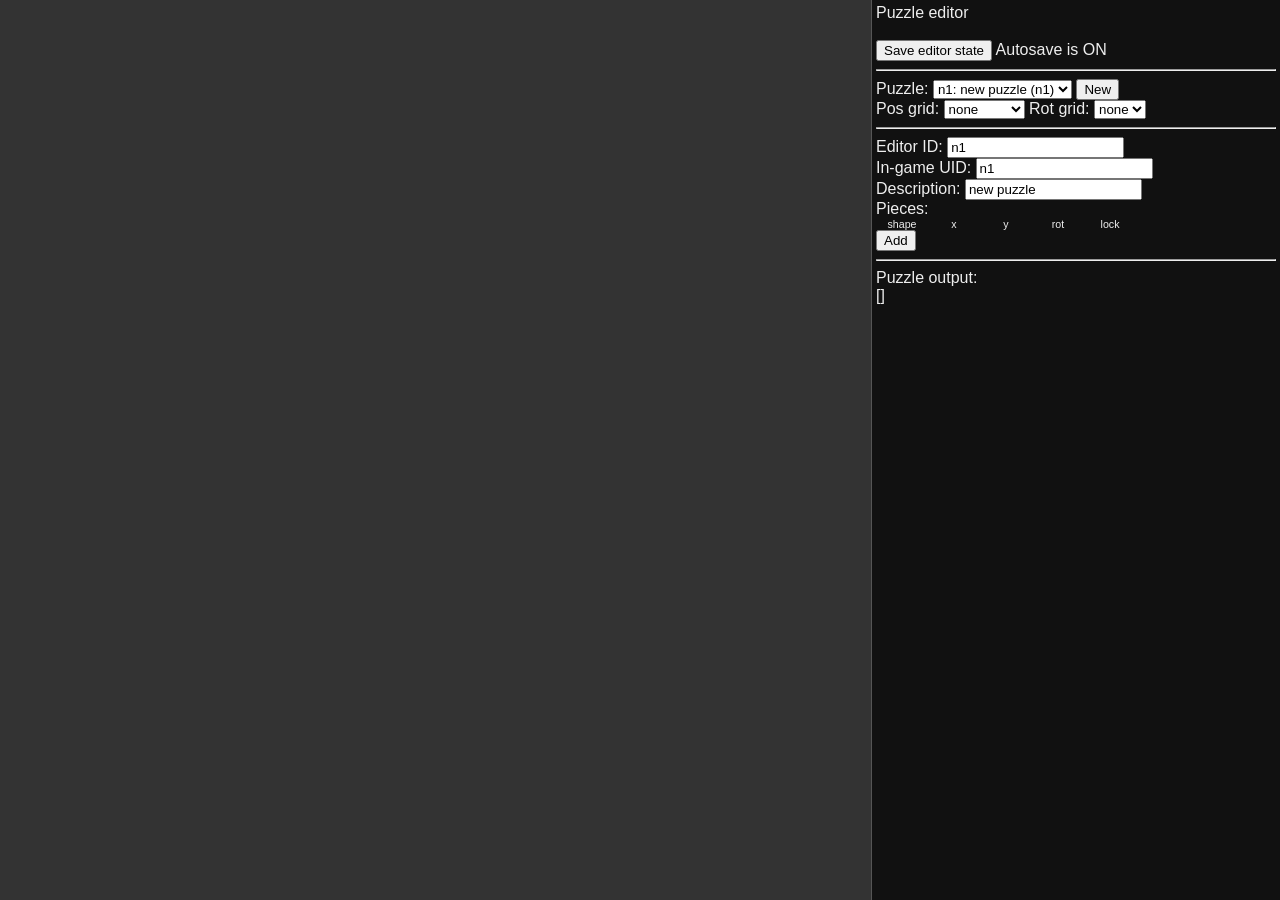
==== tools/puzzle_editor/index.html @ 5d3eccaf "tools/puzzle_editor: current wip" ====
<html>
    <head>
        <link type="text/css" rel="stylesheet" href="main.css"/>
        <script src="data.js"></script>
        <script src="main.js"></script>
    </head>
    <body>
        <svg id="preview"></svg>
        <div id="side">
            Puzzle editor<br/>
            <br/>
            <div id="settings">
                <button onclick="on_save_button(); return false;">Save editor state</button> Autosave is ON
                <hr/>

                <label for="puzzle_selector">Puzzle: </label>
                <select id="puzzle_selector" onchange="on_puzzle_selector_change(this); return false;">
                </select>
                <!-- <button onclick="puzzle_load_selector_load(); return false;">Load</button> -->
                <button onclick="puzzle_selector_new(); return false;">New</button><br/>

                <label for="pos_grid">Pos grid: </label>
                <select id="pos_grid">
                    <option value="1,1" selected>none</option>
                    <option value="7.5,13">7.5 x 13</option>
                    <option value="123,123">123 x 123</option>
                </select>

                <label for="rot_grid">Rot grid: </label>
                <select id="rot_grid">
                    <option value="1" selected>none</option>
                    <option value="60">60</option>
                    <option value="90">90</option>
                </select>

                <hr/>
                <label for="active_editor_id">Editor ID: </label>
                <input id="active_editor_id" type="text" value="n/a" readonly/><br/>

                <label for="puzzle_uid">In-game UID: </label>
                <input id="puzzle_uid" type="text" value="n/a"/><br/>

                <label for="puzzle_description">Description: </label>
                <input id="puzzle_description" type="text" value="n/a"/><br/>

            </div>
            Pieces:
            <div id="list">
                <div id="list_header">
                    <span>shape</span><span>x</span><span>y</span><span>rot</span><span>lock</span>
                </div>
                <div id="list_items">

                </div>
                <button onclick="add_item(); return false;">Add</button>
            </div>
            <hr>
            Puzzle output:
            <div id="output"></div>
        </div>
    </body>
</html>
---- tools/puzzle_editor/main.css ----
body {
    font-family: sans-serif;
    background: #333;
    color: #eee;
}

.list_row input {
    border: 1px solid #ccc;
    padding: 2px;
    margin: 0;
    width: 50px;
}

#list_header span {
    font-size: 8pt;
    text-align: center;
    display: inline-block;
    width: 52px;
}

#side {
    position: fixed;
    top: 0;
    right: 0;
    bottom: 0;
    width: 400px;
    border-left: 1px solid #555;
    background: #111;
    padding: 4px;
}
/*
.shape_index,
.pos_x,
.pos_y,
.rotation {
    width: 50px;
}
    */
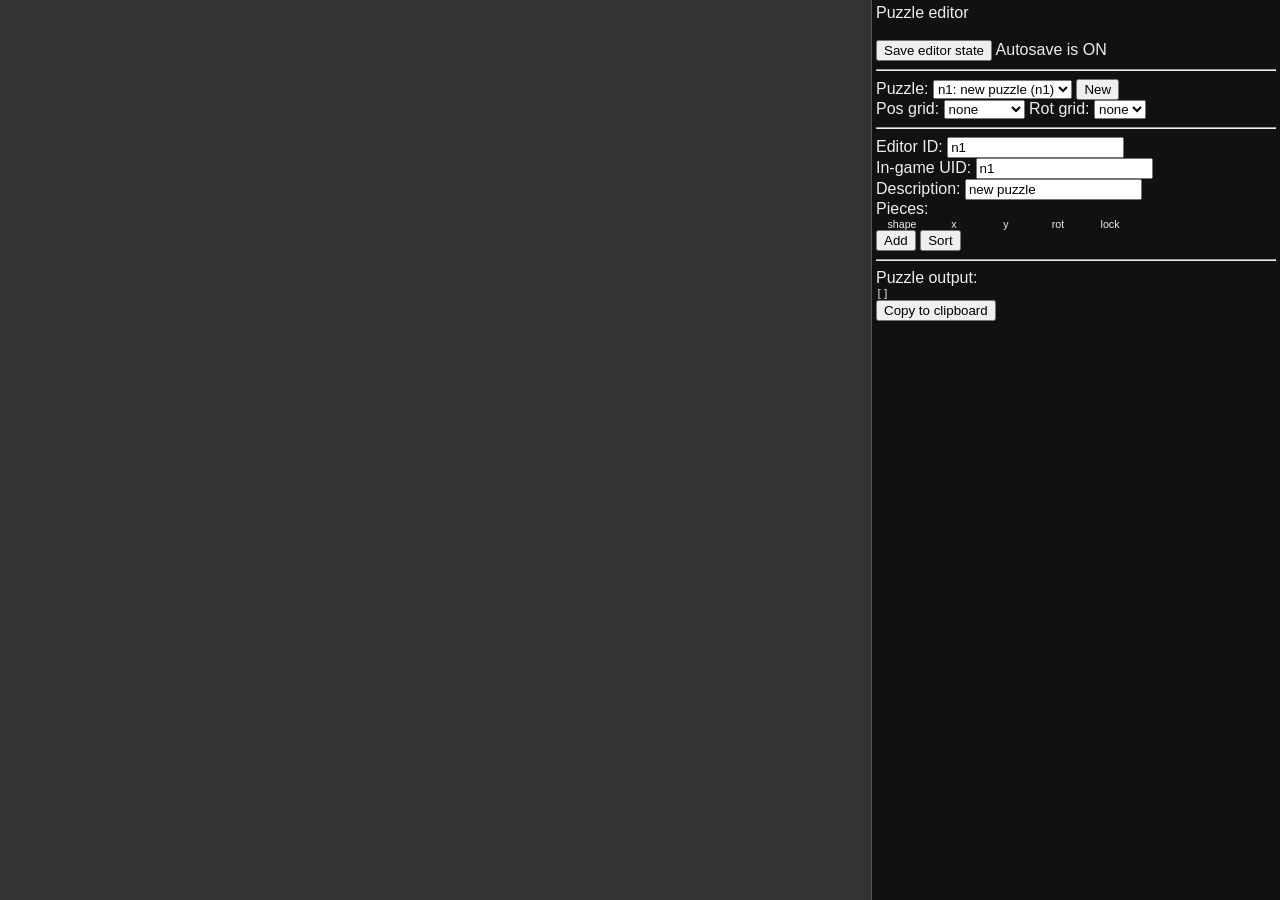
==== commit 02c6e460: "tools/puzzle_editor: added sorting, added copy to clipboard" ====
--- a/tools/puzzle_editor/index.html
+++ b/tools/puzzle_editor/index.html
@@ -1,11 +1,11 @@
 <html>
     <head>
         <link type="text/css" rel="stylesheet" href="main.css"/>
-        <script src="data.js"></script>
+        <script src="puzzle_renderer.js"></script>
         <script src="main.js"></script>
     </head>
     <body>
-        <svg id="preview"></svg>
+        <div id="preview"></div>
         <div id="side">
             Puzzle editor<br/>
             <br/>
@@ -53,10 +53,12 @@
 
                 </div>
                 <button onclick="add_item(); return false;">Add</button>
+                <button onclick="sort_pieces(); return false;">Sort</button>
             </div>
             <hr>
             Puzzle output:
             <div id="output"></div>
+            <button onclick="copy_output(this); return false;">Copy to clipboard</button>
         </div>
     </body>
 </html>
--- a/tools/puzzle_editor/main.css
+++ b/tools/puzzle_editor/main.css
@@ -27,6 +27,11 @@
     border-left: 1px solid #555;
     background: #111;
     padding: 4px;
+    overflow-y: auto;
+}
+#output {
+    font-family: monospace;
+    font-size: 8pt;
 }
 /*
 .shape_index,
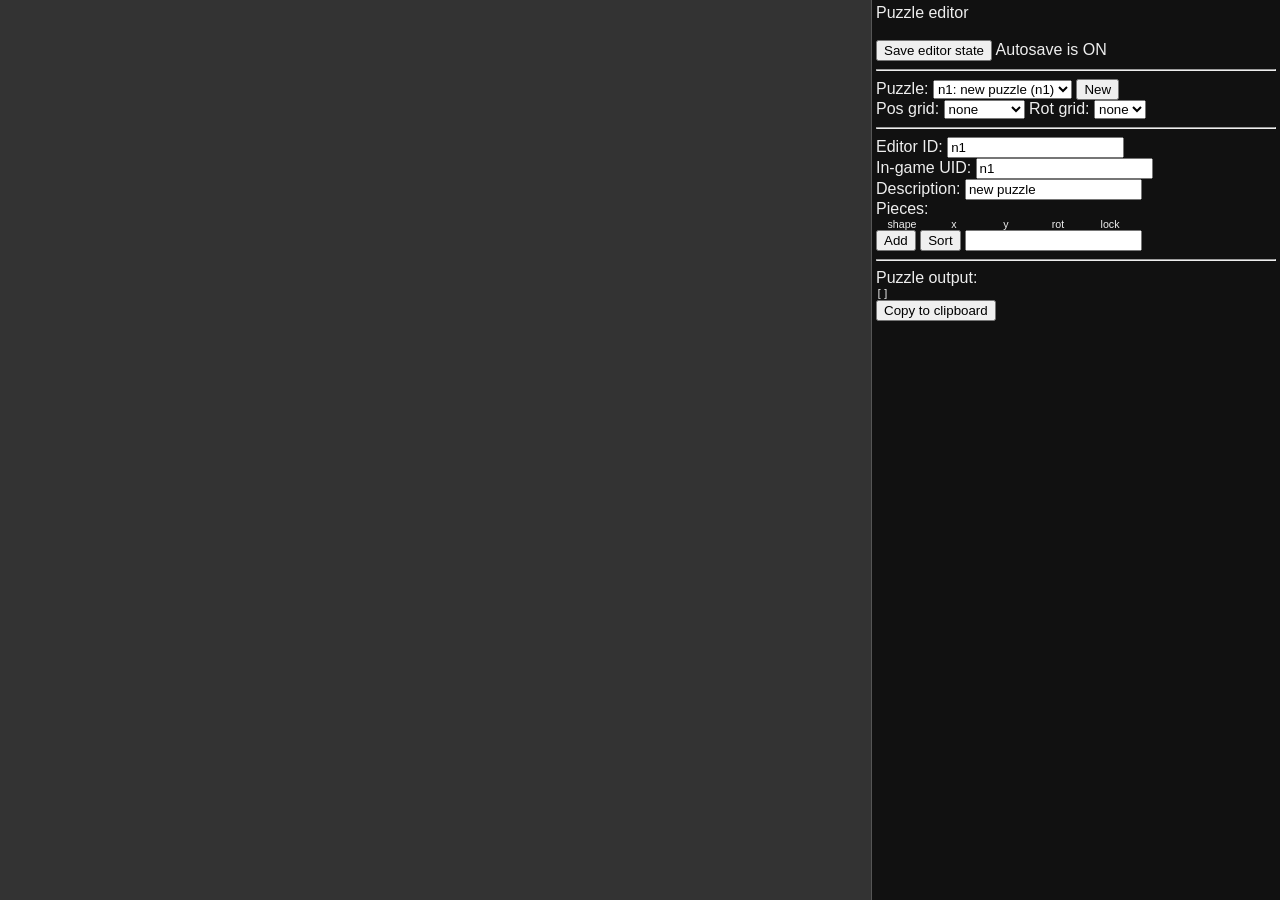
==== commit d2a4d1d3: "tools/puzzle_editor: added left-right arrow handling, added some debug logging, started to create th" ====
--- a/tools/puzzle_editor/index.html
+++ b/tools/puzzle_editor/index.html
@@ -54,6 +54,7 @@
                 </div>
                 <button onclick="add_item(); return false;">Add</button>
                 <button onclick="sort_pieces(); return false;">Sort</button>
+                <input type="text" id="universal" value=""/>
             </div>
             <hr>
             Puzzle output:
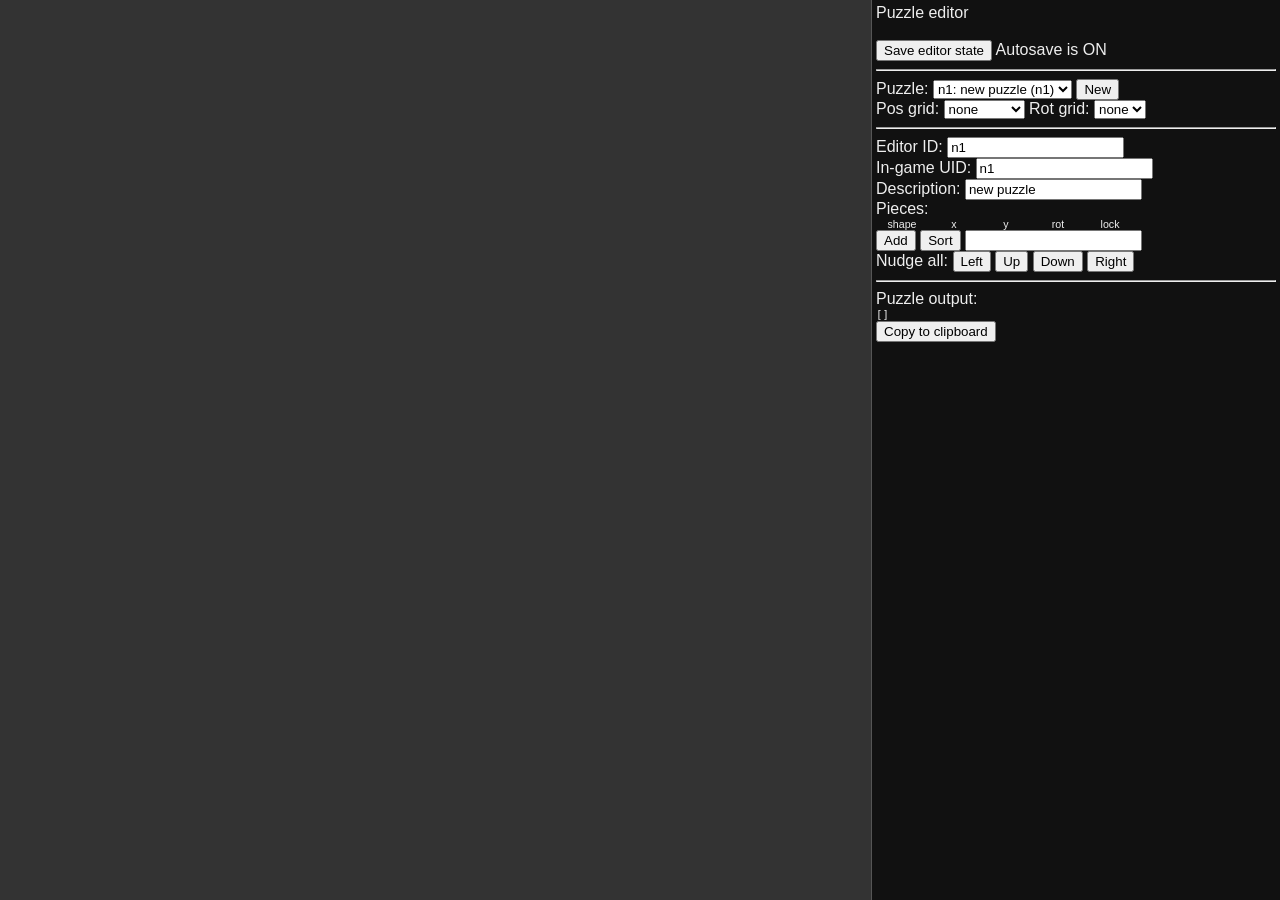
==== commit a771e815: "tools/puzzle_editor: added "nudge all" button" ====
--- a/tools/puzzle_editor/index.html
+++ b/tools/puzzle_editor/index.html
@@ -54,7 +54,12 @@
                 </div>
                 <button onclick="add_item(); return false;">Add</button>
                 <button onclick="sort_pieces(); return false;">Sort</button>
-                <input type="text" id="universal" value=""/>
+                <input type="text" id="universal" value=""/><br/>
+                Nudge all:
+                <button onclick="nudge_all(-1, 0); return false;">Left</button>
+                <button onclick="nudge_all( 0,-1); return false;">Up</button>
+                <button onclick="nudge_all( 0,+1); return false;">Down</button>
+                <button onclick="nudge_all(+1, 0); return false;">Right</button>
             </div>
             <hr>
             Puzzle output:
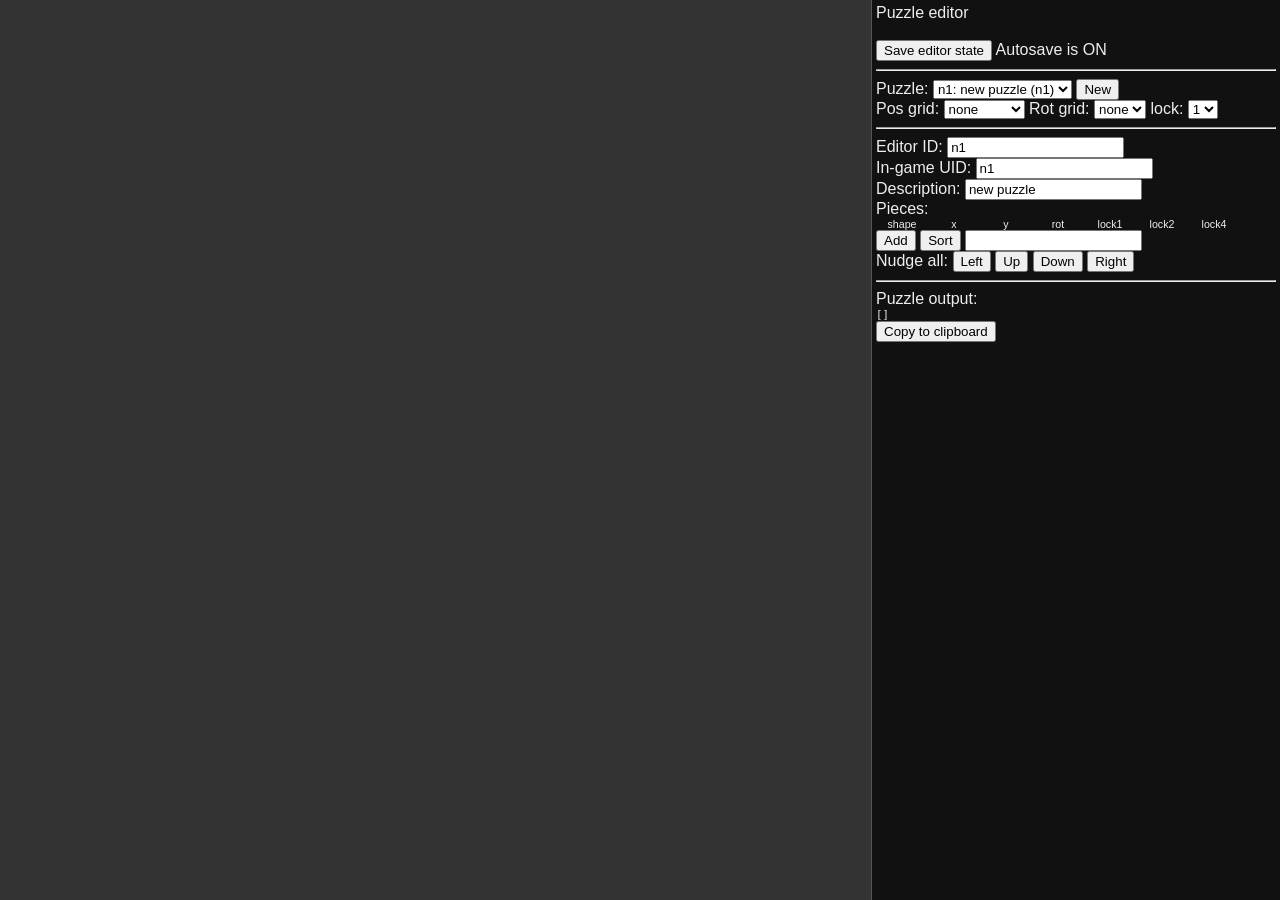
==== commit 2a64215f: "tools/puzzle_editor: added support for various locks" ====
--- a/tools/puzzle_editor/index.html
+++ b/tools/puzzle_editor/index.html
@@ -33,6 +33,13 @@
                     <option value="90">90</option>
                 </select>
 
+                <label for="lock_selector">lock: </label>
+                <select id="lock_selector" onchange="on_update(); return false;">
+                    <option value="1" selected>1</option>
+                    <option value="2">2</option>
+                    <option value="4">4</option>
+                </select>
+
                 <hr/>
                 <label for="active_editor_id">Editor ID: </label>
                 <input id="active_editor_id" type="text" value="n/a" readonly/><br/>
@@ -47,7 +54,7 @@
             Pieces:
             <div id="list">
                 <div id="list_header">
-                    <span>shape</span><span>x</span><span>y</span><span>rot</span><span>lock</span>
+                    <span>shape</span><span>x</span><span>y</span><span>rot</span><span>lock1</span><span>lock2</span><span>lock4</span>
                 </div>
                 <div id="list_items">
 
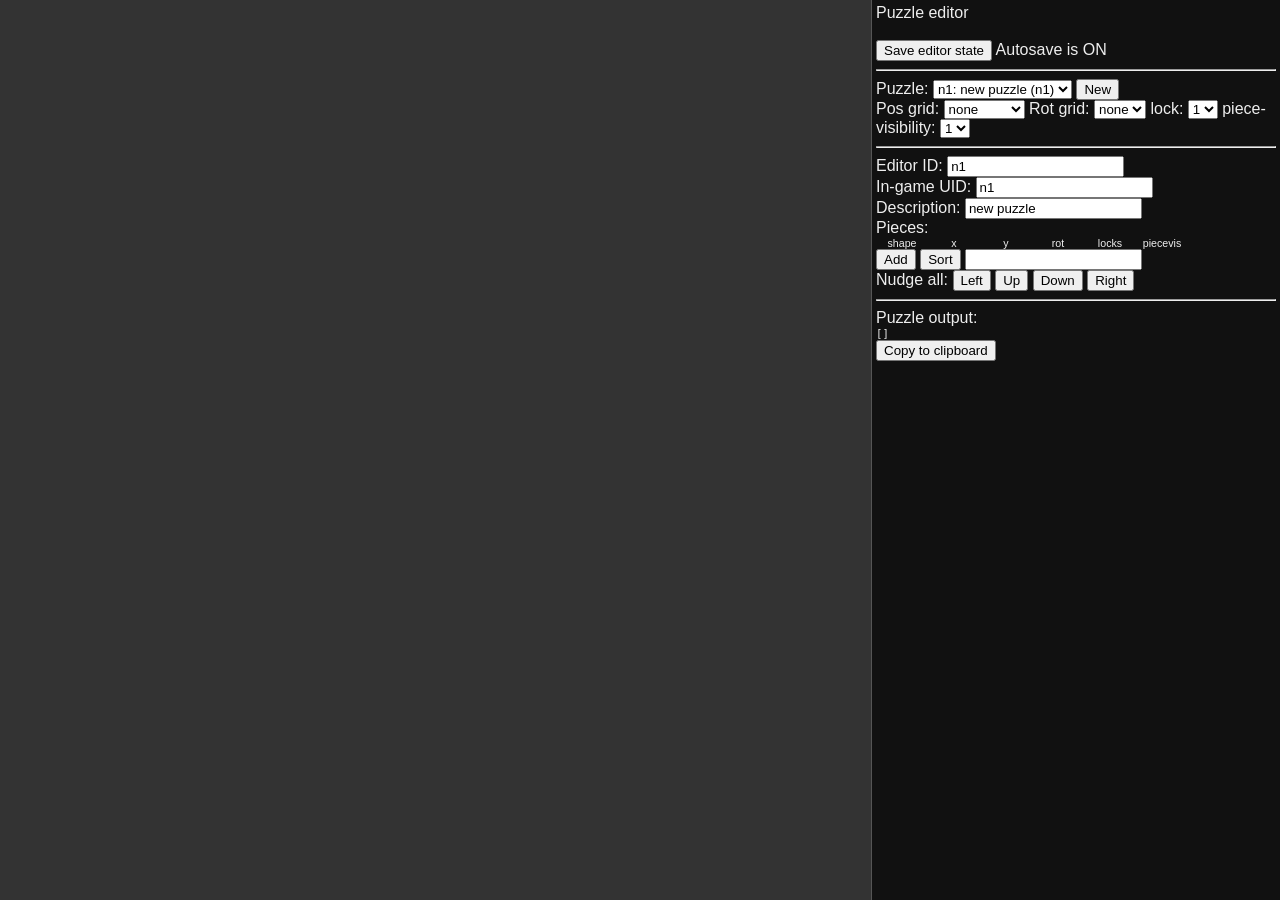
==== commit 116600cf: "Implemented "puzzle visibility index" setting" ====
--- a/tools/puzzle_editor/index.html
+++ b/tools/puzzle_editor/index.html
@@ -40,6 +40,13 @@
                     <option value="4">4</option>
                 </select>
 
+                <label for="piece-visibility_selector">piece-visibility: </label>
+                <select id="piece-visibility_selector" onchange="on_update(); return false;">
+                    <option value="1" selected>1</option>
+                    <option value="2">2</option>
+                    <option value="4">4</option>
+                </select>
+
                 <hr/>
                 <label for="active_editor_id">Editor ID: </label>
                 <input id="active_editor_id" type="text" value="n/a" readonly/><br/>
@@ -54,7 +61,7 @@
             Pieces:
             <div id="list">
                 <div id="list_header">
-                    <span>shape</span><span>x</span><span>y</span><span>rot</span><span>lock1</span><span>lock2</span><span>lock4</span>
+                    <span>shape</span><span>x</span><span>y</span><span>rot</span><span>locks</span><span>piecevis</span>
                 </div>
                 <div id="list_items">
 
--- a/tools/puzzle_editor/main.css
+++ b/tools/puzzle_editor/main.css
@@ -9,6 +9,9 @@
     padding: 2px;
     margin: 0;
     width: 50px;
+}
+.list_row input[type=checkbox] {
+    width: 20px;
 }
 
 #list_header span {
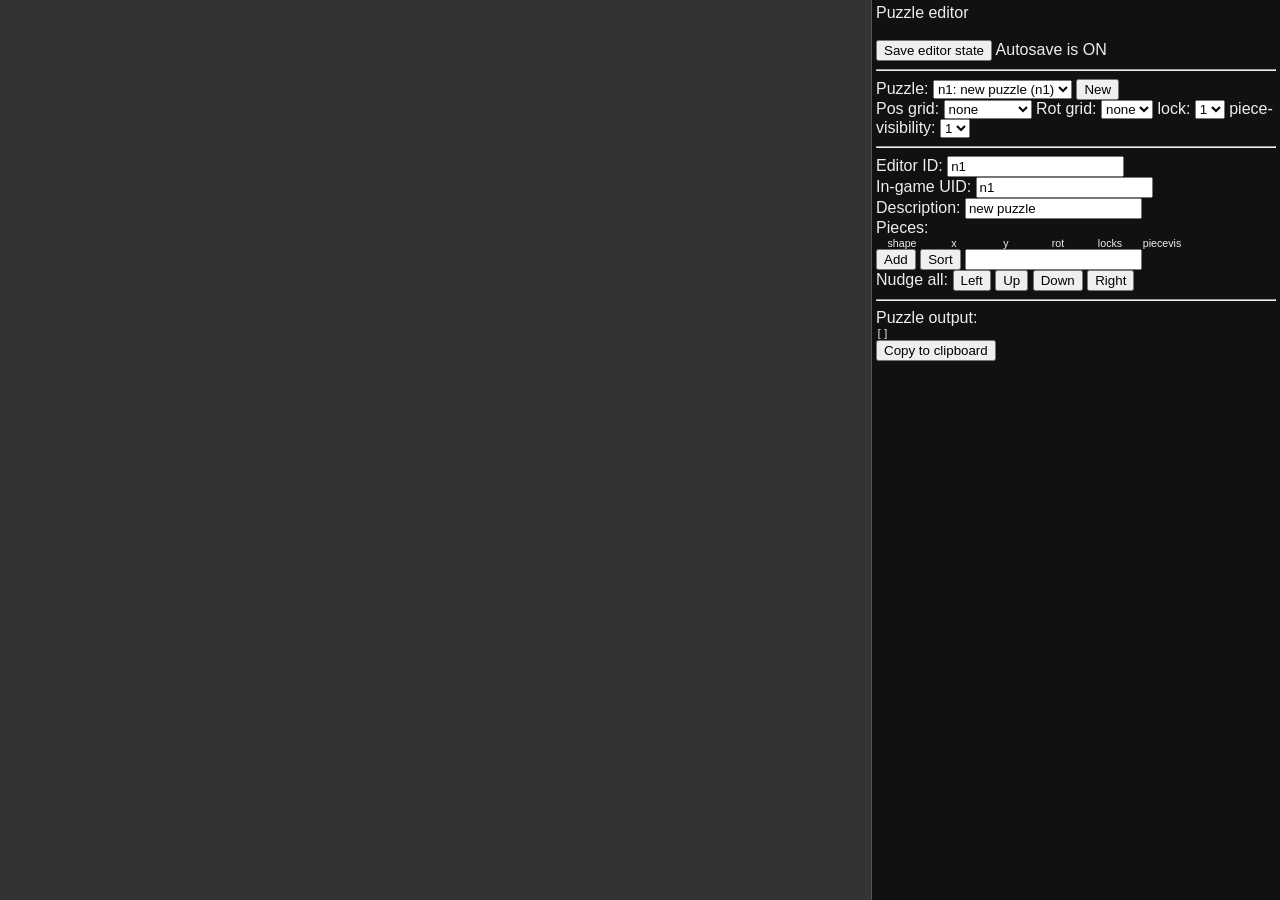
==== commit 4cb134eb: "tools/puzzle_editor: added more snaps, added new shapes" ====
--- a/tools/puzzle_editor/index.html
+++ b/tools/puzzle_editor/index.html
@@ -22,13 +22,18 @@
                 <label for="pos_grid">Pos grid: </label>
                 <select id="pos_grid">
                     <option value="1,1" selected>none</option>
+                    <option value="0.5,0.5">0.5 x 0.5</option>
                     <option value="7.5,13">7.5 x 13</option>
+                    <option value="47.5,47.5">47.5 x 47.5</option>
                     <option value="123,123">123 x 123</option>
                 </select>
 
                 <label for="rot_grid">Rot grid: </label>
                 <select id="rot_grid">
                     <option value="1" selected>none</option>
+                    <option value="15">15</option>
+                    <option value="30">30</option>
+                    <option value="45">45</option>
                     <option value="60">60</option>
                     <option value="90">90</option>
                 </select>
